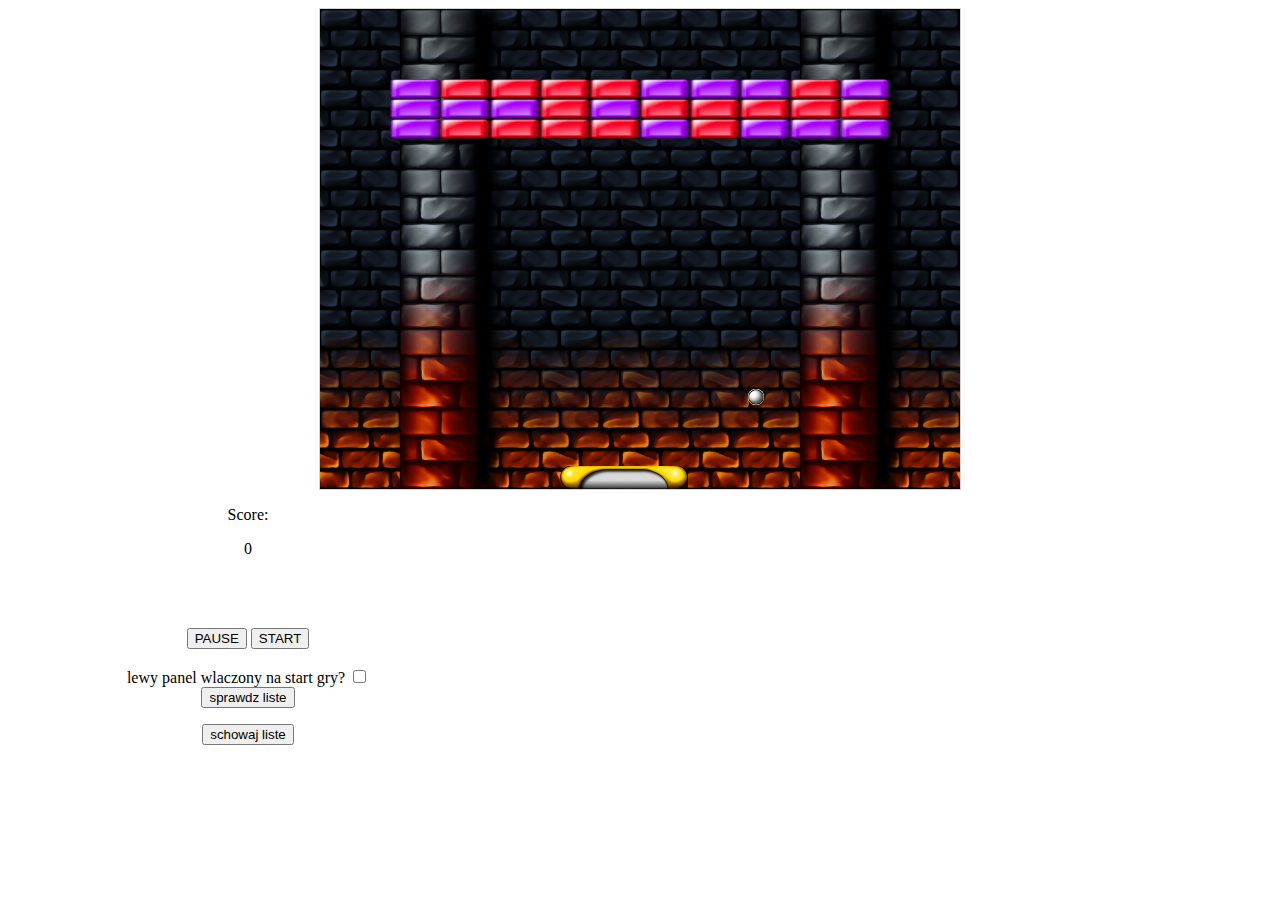
==== zajecia3/index.html @ 0dbf7e51 "zajecia3" ====
<!DOCTYPE html>
<html>
<head>
    <meta name="viewport" content="width=device-width, initial-scale=1.0" />
    <style>
        canvas {
            border: 1px solid #d3d3d3;
            background-color: #f1f1f1;
            padding-left: 0;
            padding-right: 0;
            margin-left: auto;
            margin-right: auto;
            display: block;
        }
    </style>
</head>
<body onload="startGame(640, 480)">
    <script>

        function getRandomInt(max) {
            return Math.floor(Math.random() * max);
        }

        window.indexedDB = window.indexedDB || window.mozIndexedDB || 
         window.webkitIndexedDB || window.msIndexedDB;
         
         //prefixes of window.IDB objects
         window.IDBTransaction = window.IDBTransaction || 
         window.webkitIDBTransaction || window.msIDBTransaction;
         window.IDBKeyRange = window.IDBKeyRange || window.webkitIDBKeyRange || 
         window.msIDBKeyRange
         
        if (!window.indexedDB) {
           window.alert("Your browser doesn't support a stable version of IndexedDB.")
        }

        const gameData = [];
        var db;
        var request = window.indexedDB.open("newDatabase", 1);
        
        request.onerror = function(event) {
            console.log("error: ");
         };
         
         request.onsuccess = function(event) {
            db = request.result;
            console.log("success: "+ db);
            var objectStore = db.transaction("score").objectStore("score");
            
            objectStore.openCursor().onsuccess = function(event) {
                var cursor = event.target.result;
               
                if (cursor) {
                    gameData.push(cursor.value);
                    cursor.continue();
                } 
            };
         };
         
         request.onupgradeneeded = function(event) {
            var db = event.target.result;
            var objectStore = db.createObjectStore("score", {keyPath: "id"});
            
            for (var i in gameData) {
               objectStore.add(gameData[i]);
            }
         }

         function add() {
            var date = new Date();
            var request = db.transaction(["score"], "readwrite")
            var value = {
                    id: gameData.length,
                    NICK: "NICK", 
                    DATA: date.getDate() + "-" + date.getMonth() + "-" + date.getFullYear(), 
                    PKT: score,
                    TIME: time
            }
            request.objectStore("score").add(value);

            gameData.push(value);
         }

        var rowsBeam = [];
        var mode = false; //false - mode 1; true - mode 2
        var score = 0;
        var scoreSecoundBall = 0;
        var myGamePiece;
        var leftGamePiece;
        var ball;
        var ball2;
        var paused = true;
        var time = 0;
        var backgroundImage = new Image();

        function startGame(width, height) {
            score = 0
            backgroundImage.src = "breakout_bg.png"
            scoreSecoundBall = 0;
            time = 0;
            paused = true;
            rowsBeam = []
            myGamePiece = new component(128, 23, "red", 240, height - 23, 5, false);
            if(document.getElementById("turn").checked) {
                leftGamePiece = new component(20, 100, "red", 0, 300, 5, true);
            }
            createRowBeams();
            ball = new ballCreator(8, "blue", 3);
            ball2 = new ballCreator(8, "blue", 3);
            myGameArea.start(width, height);
        }

        var myGameArea = {
            canvas: document.createElement("canvas"),
            start: function (width, height) {
                if (confirm("For mode 1 press yes for mode 2 press cancel!")) {
                    mode = false;
                } else {
                    mode = true;
                }
                this.canvas.width = width;
                this.canvas.height = height;
                time = 0;
                this.context = this.canvas.getContext("2d");
                document.body.insertBefore(this.canvas, document.body.childNodes[0]);
                this.interval = setInterval(updateGameArea, 20);
                this.timerInterval = setInterval(timer, 1000)
                window.addEventListener('keydown', function (e) {
                    myGameArea.key = e.keyCode;
                })
                window.addEventListener('keyup', function (e) {
                    myGameArea.key = false;
                    clearmove();
                })
            },
            clear: function () {
                this.context.fillRect(0, 0, this.canvas.width, this.canvas.height);
                myGameArea.context.drawImage(backgroundImage, 0, 0);
            }
        }

        function timer() {
            if(paused == false) {
                time++;
            }
        }

        function component(width, height, color, x, y, speed, vertical) {
            this.image = new Image();
            this.image.src = "bell.png";
            this.speed = speed;
            this.width = width;
            this.height = height;
            this.speedX = 0;
            this.speedY = 0;
            this.x = x;
            this.y = y;
            this.vertical = vertical;
            this.update = function () {
                ctx = myGameArea.context;
                ctx.drawImage(this.image, this.x, this.y);
            }
            this.newPos = function () {
                if(vertical) {
                    if(this.speedY < 0) {
                        if(this.y > 0) {
                            this.y += this.speedY * this.speed;
                        }
                    } else {
                        if(myGameArea.canvas.height > this.y + this.height) {
                            this.y += this.speedY * this.speed;
                        }
                    }
                } else {
                    if(this.speedX < 0) {
                        if(this.x > 0) {
                            this.x += this.speedX * this.speed;
                        }
                    } else {
                        if(myGameArea.canvas.width > this.x + this.width) {
                            this.x += this.speedX * this.speed;
                        }
                    }
                }
            }
        }

        function ballCreator(radius, color, speed) {
            this.image = new Image();
            this.image.src = "ball.png";
            this.copies = [];
            this.radius = radius;
            this.speed = speed;
            this.x = getRandomInt(500 - this.radius * 2) + this.radius;
            var beam = rowsBeam[rowsBeam.length - 1];
            this.y = getRandomInt(400 - beam.y - beam.height) + (beam.y + beam.height) + this.radius;
            for(var i = 0; i < 5; i ++) {
                this.copies.push(
                    {
                        x: this.x,
                        y: this.y
                    }
                );
            }
            var startX = Math.random() < 0.5 ? -1 : 1;
            var startY = Math.random() < 0.5 ? -1 : 1;
            this.speedX = speed * startX;
            this.speedY = speed * startY;
            this.update = function () {
                for(var i = 4; i >= 0; i--) {
                    ctx = myGameArea.context;
                    ctx.fillStyle = 'rgba(255,255,255,'+ (0.8/i).toString() +')';
                    ctx.beginPath();
                    ctx.arc(this.copies[i].x, this.copies[i].y, radius, 0, 2 * Math.PI);
                    ctx.closePath();    
                    ctx.fill();
                }
                ctx = myGameArea.context;
                ctx.drawImage(this.image, this.x - this.radius, this.y - this.radius);
            }

            this.newPos = function () {
                if(this.speedX < 0) {
                    if(this.x - this.radius < 0) {
                        this.speedX *= -1;
                    }
                } else {
                    if(myGameArea.canvas.width < this.x + this.radius) {
                        this.speedX *= -1;
                    }
                }
                if(this.speedY < 0) {
                    if(this.y - this.radius < 0) {
                        this.speedY *= -1;
                    }
                } else {
                    if(myGameArea.canvas.height < this.y + this.radius) {
                        gameLost();
                    }
                }
                for(var i = 4; i > 0; i--) {
                    this.copies[i].x = this.copies[i - 1].x;
                    this.copies[i].y = this.copies[i - 1].y;
                }
                this.copies[0].x = this.x;
                this.copies[0].y = this.y;
                this.x += this.speedX;
                this.y += this.speedY;
            }
            this.colision = function (otherobj) {
                if(otherobj instanceof createBeam || otherobj instanceof component) {
                    var hited = false;
                    var hitedX = false;
                    if (this.y + this.radius > otherobj.y && this.y - this.radius < otherobj.y + otherobj.height) {
                        if (this.x > otherobj.x && this.x < otherobj.x + otherobj.width) {
                            this.speedY *= -1;
                            if(this.speedY < 0) {
                                hitedX = true;
                                this.y -= 5;
                            } else {
                                this.y += 5;
                            }
                            hited = true;
                        }
                    }
                    if (this.x + this.radius > otherobj.x && this.x - this.radius < otherobj.x + otherobj.width) {
                        if (this.y > otherobj.y && this.y < otherobj.y + otherobj.height) {
                            this.speedX *= -1;
                            if(this.speedX < 0) {
                                this.x -= 5;
                            } else {
                                this.x += 5;
                            }
                            hited = true;
                        }
                    }
                    if(hited) {
                        if(otherobj instanceof createBeam) {
                            otherobj.hitted();
                        } else if(otherobj == myGamePiece){
                            if(hitedX) {
                                this.hittedX(otherobj)
                            }
                        }
                    }
                } else {
                    var dx = this.x - otherobj.x;
                    var dy = this.y - otherobj.y;
                    var distance = Math.sqrt(dx * dx + dy * dy);
                    if (distance < this.radius + otherobj.radius) {
                        this.speedY *= -1;
                        this.speedX *= -1;
                    }
                }
            }

            this.hittedX = function (otherobj) {
                var p = (this.x - otherobj.x) / otherobj.width;
                if( p >= 0 && p <= 0.1) {
                    if(this.speedX < 0) {
                        this.speedX = -this.speed * 3;
                    } else {
                        this.speedX = this.speed * 3;
                    }
                } else if( p > 0.1 && p <= 0.3) {
                    if(this.speedX < 0) {
                        this.speedX = -this.speed * 2;
                    } else {
                        this.speedX = this.speed * 2;
                    }
                }
                else if( p > 0.3 && p <= 0.4) {
                    if(this.speedX < 0) {
                        this.speedX = -this.speed * 1.5;
                    } else {
                        this.speedX = this.speed * 1.5;
                    }
                }
                else if( p > 0.4 && p <= 0.6) {
                    if(this.speedX < 0) {
                        this.speedX = -this.speed * 1;
                    } else {
                        this.speedX = this.speed * 1;
                    }
                } else if( p > 0.6 && p <= 0.7) {
                    if(this.speedX < 0) {
                        this.speedX = -this.speed * 1.5;
                    } else {
                        this.speedX = this.speed * 1.5;
                    }
                } else if( p > 0.7 && p <= 0.9) {
                    if(this.speedX < 0) {
                        this.speedX = -this.speed * 2;
                    } else {
                        this.speedX = this.speed * 2;
                    }
                } else if( p > 0.8 && p <= 1) {
                    if(this.speedX < 0) {
                        this.speedX = -this.speed * 3;
                    } else {
                        this.speedX = this.speed * 3;
                    }
                }
            }
        }

        function createRowBeams() {
            var width = 50;
            var height = 20;
            for (let i = 0; i < 3; i++) {
                var y = 70 + height * i;
                for(let j = 0; j < 10; j++) {
                    var x = 70 + width * j;
                    rowsBeam.push(new createBeam(width, height, x, y));
                }
            }
        }

        function createBeam(width, height, x, y) {
            this.type = type(); //true - A; false - B
            this.image = new Image();
            if(this.type) {
                this.image.src = "redblock.png"
            } else {
                this.image.src = "bblock.png"
            }
            this.show = true;
            this.width = width;
            this.height = height;
            this.x = x;
            this.y = y;
            this.update = function () {
                ctx = myGameArea.context;
                ctx.drawImage(this.image, this.x, this.y, this.width, this.height);
            }

            this.hitted = function () {
                this.show = false;
                if(!this.type) {
                    scoreSecoundBall += 1;
                }
                score += 1;
            }

            function type() {
                if(Math.random() < 0.5){
                    return true;
                }
                return false;
            }
        }

        function moveleft() {
            myGamePiece.speedX = -1;
        }

        function moveright() {
            myGamePiece.speedX = 1;
        }

        function moveUp() {
            leftGamePiece.speedY = -1;
        }

        function moverDown() {
            leftGamePiece.speedY = 1;
        }

        function clearmove() {
            myGamePiece.speedX = 0;
            myGamePiece.speedY = 0;
            if(leftGamePiece != null) {
                leftGamePiece.speedX = 0;
                leftGamePiece.speedY = 0;
            }
        }

        function updateGameArea() {
            myGameArea.clear();
            if(myGameArea.key) {
                if (myGameArea.key == 37) { moveleft(); }
                if (myGameArea.key == 39) { moveright(); }
                if(leftGamePiece != null) {
                    if (myGameArea.key == 38) { moveUp(); }
                    if (myGameArea.key == 40) { moverDown(); }
                }
            } 
            if(!paused) {
                checkCollision();
                newPosition();
            }
            update();
            checkIfGameEnded();
            document.getElementById("score").innerHTML = score;
        }

        function checkCollision() {
            rowsBeam.forEach (function(item, index, array) {
                    if(item.show) {
                        ball.colision(item);
                        if(scoreSecoundBall >= 5) {
                            ball2.colision(item);
                        }
                    }
                }
            )
            if(scoreSecoundBall >= 5) {
                ball.colision(ball2);
                ball2.colision(ball);
            }
            ball.colision(myGamePiece);
            if(scoreSecoundBall >= 5) {
                ball2.colision(myGamePiece);
            }
            if(leftGamePiece != null) {
                ball.colision(leftGamePiece);
                if(scoreSecoundBall >= 5) {
                    ball2.colision(leftGamePiece);
                }
            }
        }

        function newPosition() {
            ball.newPos();
            if(scoreSecoundBall >= 5) {
                ball2.newPos();
            }
            myGamePiece.newPos();
            if(leftGamePiece != null) {
                leftGamePiece.newPos();
            }
        }

        function update() {
            rowsBeam.forEach (function(item, index, array) {
                    if(item.show) {
                        item.update();
                    }
                })
            ball.update();
            if(scoreSecoundBall >= 5) {
                ball2.update();
            }
            myGamePiece.update();
            if(leftGamePiece != null) {
                leftGamePiece.update();
            }
        }

        function gameLost() {
            window.alert("Przegrales");
            add();
            clearInterval(myGameArea.interval);
            clearInterval(myGameArea.timerInterval);
            startGame(640, 480);
        }

        function checkIfGameEnded() {
            if(checkWinCondition()) {
                add();
                window.alert("wygrałes");
                clearInterval(myGameArea.interval);
                clearInterval(myGameArea.timerInterval);
                startGame(640, 480);
            }
        }

        function checkWinCondition() {
            var won = true;
            rowsBeam.forEach (function(item, index, array) {
                if(item.show) {
                    won = false;
                }
            });
            return won;
        }

        function pause() {
            paused = true;

        }

        function start() {
            paused = false;
        }

        function checkList() {
            var text = "";
            for (var i = 0; i < gameData.length; ++i) {
                text += "id " + gameData[i].id + " " + 
                "NICK " + gameData[i].NICK+ " " +  
                "DATA " + gameData[i].DATA + " " +
                "PKT " + gameData[i].PKT + " " +
                "TIME " + gameData[i].TIME + "<br>";
            }
            document.getElementById("list").innerHTML = text;
        }

        function hide() {
            document.getElementById("list").innerHTML = "";
        }
        
    </script>
    <div style="text-align:center;width:480px;">
        <p>Score:</p>
        <p id="score"></p><br>
        <button onmousedown="moveleft()" onmouseup="clearmove()" ontouchstart="moveleft()" style="display: none;">LEFT</button>
        <button onmousedown="moveright()" onmouseup="clearmove()" ontouchstart="moveright()" style="display: none;">RIGHT</button><br><br>
        <button onclick="pause()">PAUSE</button>
        <button onclick="start()">START</button><br><br>
        lewy panel wlaczony na start gry?
        <input id="turn" type="checkbox"><br>
        <button onClick="checkList()">sprawdz liste</button>
        <div>
            <p id="list"></p>
            <button onclick="hide()">schowaj liste</button>
        </div>
    </div>

    
</body>
</html>
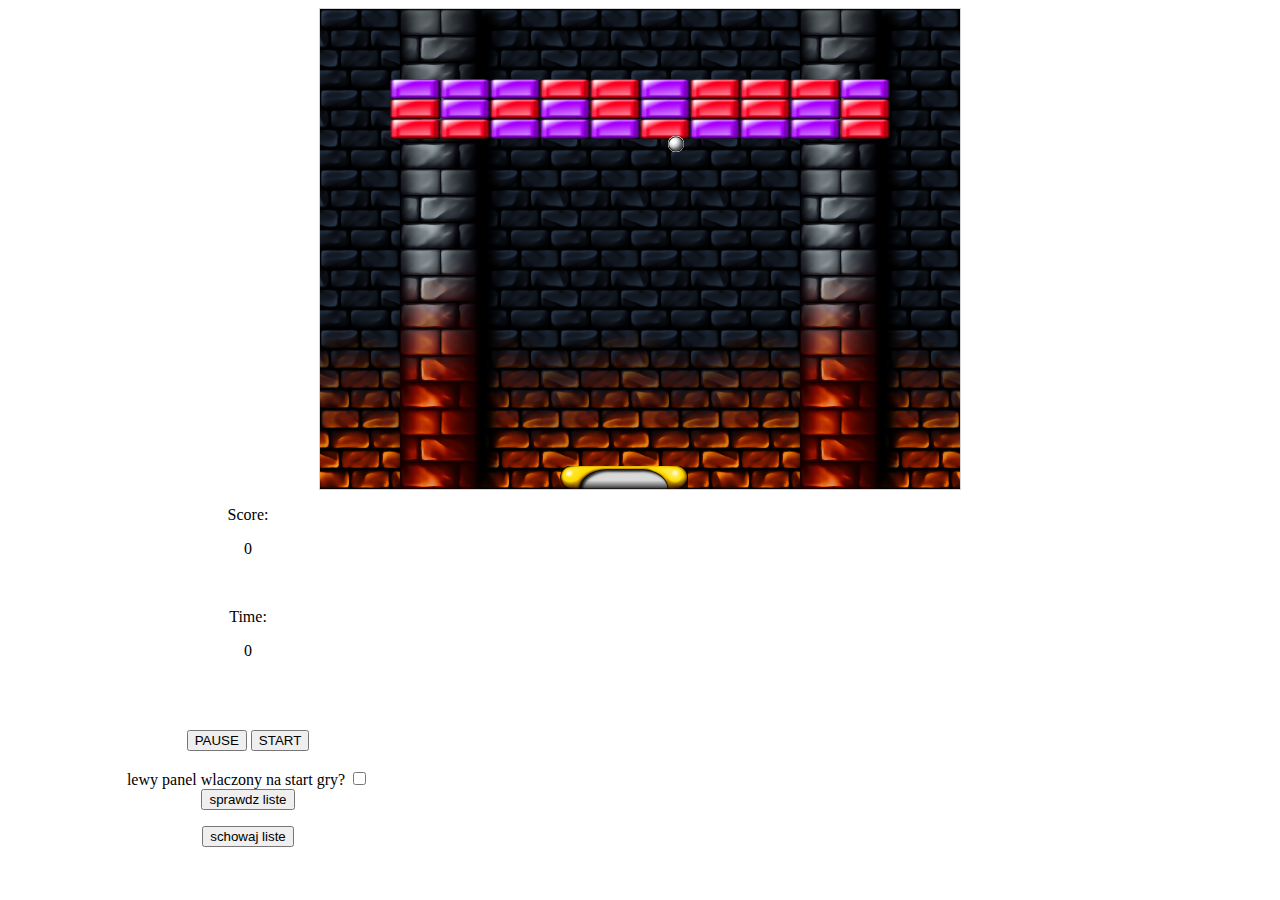
==== commit 3a52076a: "add modes" ====
--- a/zajecia3/index.html
+++ b/zajecia3/index.html
@@ -81,6 +81,8 @@
             gameData.push(value);
          }
 
+        var rowsWidth = 50;
+        var rowsHeight = 20;
         var rowsBeam = [];
         var mode = false; //false - mode 1; true - mode 2
         var score = 0;
@@ -94,12 +96,13 @@
         var backgroundImage = new Image();
 
         function startGame(width, height) {
-            score = 0
-            backgroundImage.src = "breakout_bg.png"
+            score = 0;
+            backgroundImage.src = "breakout_bg.png";
             scoreSecoundBall = 0;
             time = 0;
+            document.getElementById("time").innerHTML = time;
             paused = true;
-            rowsBeam = []
+            rowsBeam = [];
             myGamePiece = new component(128, 23, "red", 240, height - 23, 5, false);
             if(document.getElementById("turn").checked) {
                 leftGamePiece = new component(20, 100, "red", 0, 300, 5, true);
@@ -142,7 +145,66 @@
         function timer() {
             if(paused == false) {
                 time++;
-            }
+                document.getElementById("time").innerHTML = time;
+                if(myGameArea.mode) {
+                    if(time % 20 == 0) {
+                        updateModeTwo();
+                    }
+                } else {
+                    updateModeOne();
+                }
+            }
+        }
+
+        function updateModeOne() {
+            var add = 3;
+            var max = 25;
+            var min = 0;
+            var count = 0;
+            rowsBeam.forEach(function(item, index, array) {
+                if(item.show) {
+                    count += 1;
+                }
+            });
+            if (count < max && count > min) {
+                var modulo = getRandomInt(10);
+                if(count % modulo == 0) {
+                    if(count + add <= max) {
+                        showRandomBrick(add);
+                    } else {
+                        showRandomBrick(max - count);
+                    }
+                }
+            } else if(count <= min) {
+                showRandomBrick(max - count);
+            }
+        }
+
+        function showRandomBrick(num) {
+            var i = 0;
+            var added = 0;
+            var tmp = [];
+            rowsBeam.forEach(function(item, index, array) {
+                if(!item.show) {
+                    tmp.push(index);
+                }
+            })
+            for(var i = 0; i < num; i++) {
+                var random = getRandomInt(tmp.length);
+                rowsBeam[tmp[random]].show = true;
+                tmp.slice(random,1);
+            }
+        }
+
+        function updateModeTwo() {
+            rowsBeam.forEach(function(item, index, array) {
+                item.down();
+            })
+            var y = 70;
+            for(let j = 0; j < 10; j++) {
+                var x = 70 + rowsWidth * j;
+                rowsBeam.push(new createBeam(rowsWidth, rowsHeight, x, y));
+            } 
         }
 
         function component(width, height, color, x, y, speed, vertical) {
@@ -191,9 +253,26 @@
             this.copies = [];
             this.radius = radius;
             this.speed = speed;
-            this.x = getRandomInt(500 - this.radius * 2) + this.radius;
-            var beam = rowsBeam[rowsBeam.length - 1];
-            this.y = getRandomInt(400 - beam.y - beam.height) + (beam.y + beam.height) + this.radius;
+            var i = 0;
+            do {
+                i = 0;
+                this.x = getRandomInt(500 - this.radius * 2) + this.radius;
+                this.y = getRandomInt(400 - this.radius * 2)  + this.radius;
+                rowsBeam.forEach(function(item, index, array) {
+                    if(item.show) {
+                        if (this.y + this.radius > item.y && this.y - this.radius < item.y + item.height) {
+                            if (this.x > item.x && this.x < item.x + item.width) {
+                                i = 1;
+                            }
+                        }
+                        if (this.x + this.radius > item.x && this.x - this.radius < item.x + item.width) {
+                            if (this.y > item.y && this.y < item.y + item.height) {
+                                i = 1;
+                            }
+                        }
+                    }
+                });
+            } while( i > 0)
             for(var i = 0; i < 5; i ++) {
                 this.copies.push(
                     {
@@ -345,13 +424,11 @@
         }
 
         function createRowBeams() {
-            var width = 50;
-            var height = 20;
             for (let i = 0; i < 3; i++) {
-                var y = 70 + height * i;
+                var y = 70 + rowsHeight * i;
                 for(let j = 0; j < 10; j++) {
-                    var x = 70 + width * j;
-                    rowsBeam.push(new createBeam(width, height, x, y));
+                    var x = 70 + rowsWidth * j;
+                    rowsBeam.push(new createBeam(rowsWidth, rowsHeight, x, y));
                 }
             }
         }
@@ -374,6 +451,10 @@
                 ctx.drawImage(this.image, this.x, this.y, this.width, this.height);
             }
 
+            this.down = function () {
+                this.y += this.height;
+            }
+
             this.hitted = function () {
                 this.show = false;
                 if(!this.type) {
@@ -544,6 +625,8 @@
     <div style="text-align:center;width:480px;">
         <p>Score:</p>
         <p id="score"></p><br>
+        <p>Time:</p>
+        <p id="time"></p><br>
         <button onmousedown="moveleft()" onmouseup="clearmove()" ontouchstart="moveleft()" style="display: none;">LEFT</button>
         <button onmousedown="moveright()" onmouseup="clearmove()" ontouchstart="moveright()" style="display: none;">RIGHT</button><br><br>
         <button onclick="pause()">PAUSE</button>
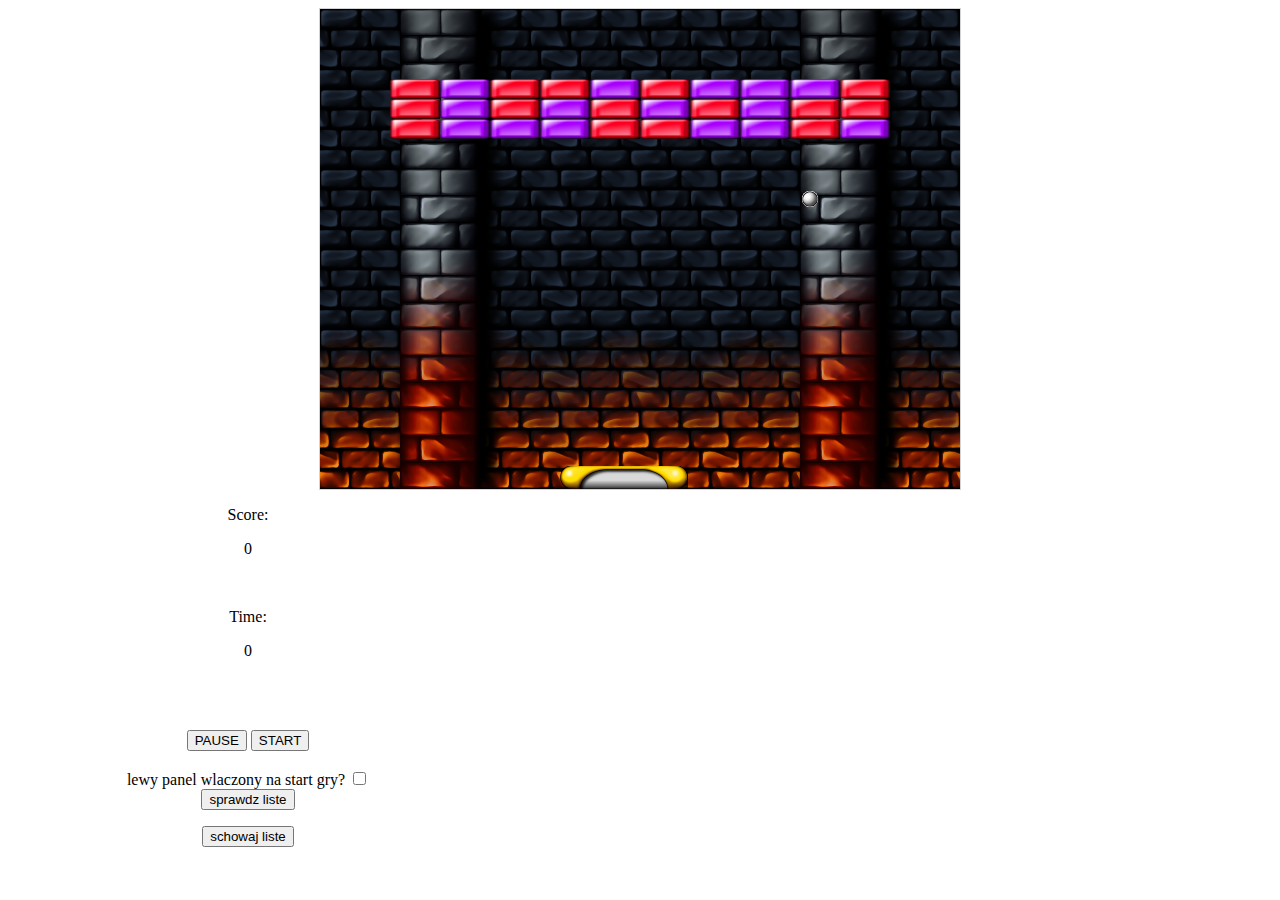
==== commit 5d5bc4c2: "repair modes" ====
--- a/zajecia3/index.html
+++ b/zajecia3/index.html
@@ -146,7 +146,7 @@
             if(paused == false) {
                 time++;
                 document.getElementById("time").innerHTML = time;
-                if(myGameArea.mode) {
+                if(mode) {
                     if(time % 20 == 0) {
                         updateModeTwo();
                     }
@@ -256,8 +256,8 @@
             var i = 0;
             do {
                 i = 0;
-                this.x = getRandomInt(500 - this.radius * 2) + this.radius;
-                this.y = getRandomInt(400 - this.radius * 2)  + this.radius;
+                this.x = getRandomInt(640 - this.radius * 2) + this.radius;
+                this.y = getRandomInt(380 - this.radius * 2)  + this.radius;
                 rowsBeam.forEach(function(item, index, array) {
                     if(item.show) {
                         if (this.y + this.radius > item.y && this.y - this.radius < item.y + item.height) {
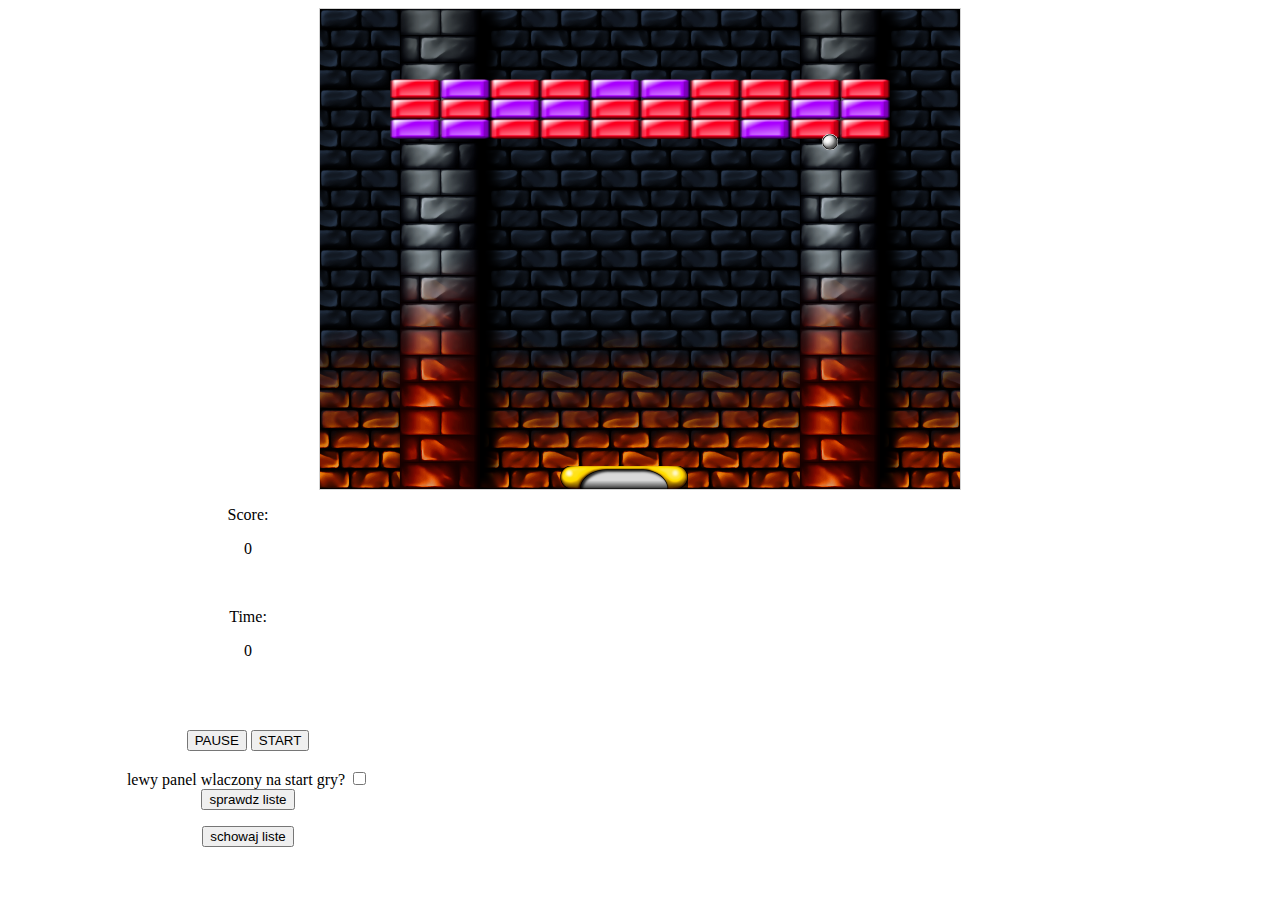
==== commit 24b553de: "repair modes" ====
--- a/zajecia3/index.html
+++ b/zajecia3/index.html
@@ -167,7 +167,7 @@
                 }
             });
             if (count < max && count > min) {
-                var modulo = getRandomInt(10);
+                var modulo = getRandomInt(10) + 1;
                 if(count % modulo == 0) {
                     if(count + add <= max) {
                         showRandomBrick(add);
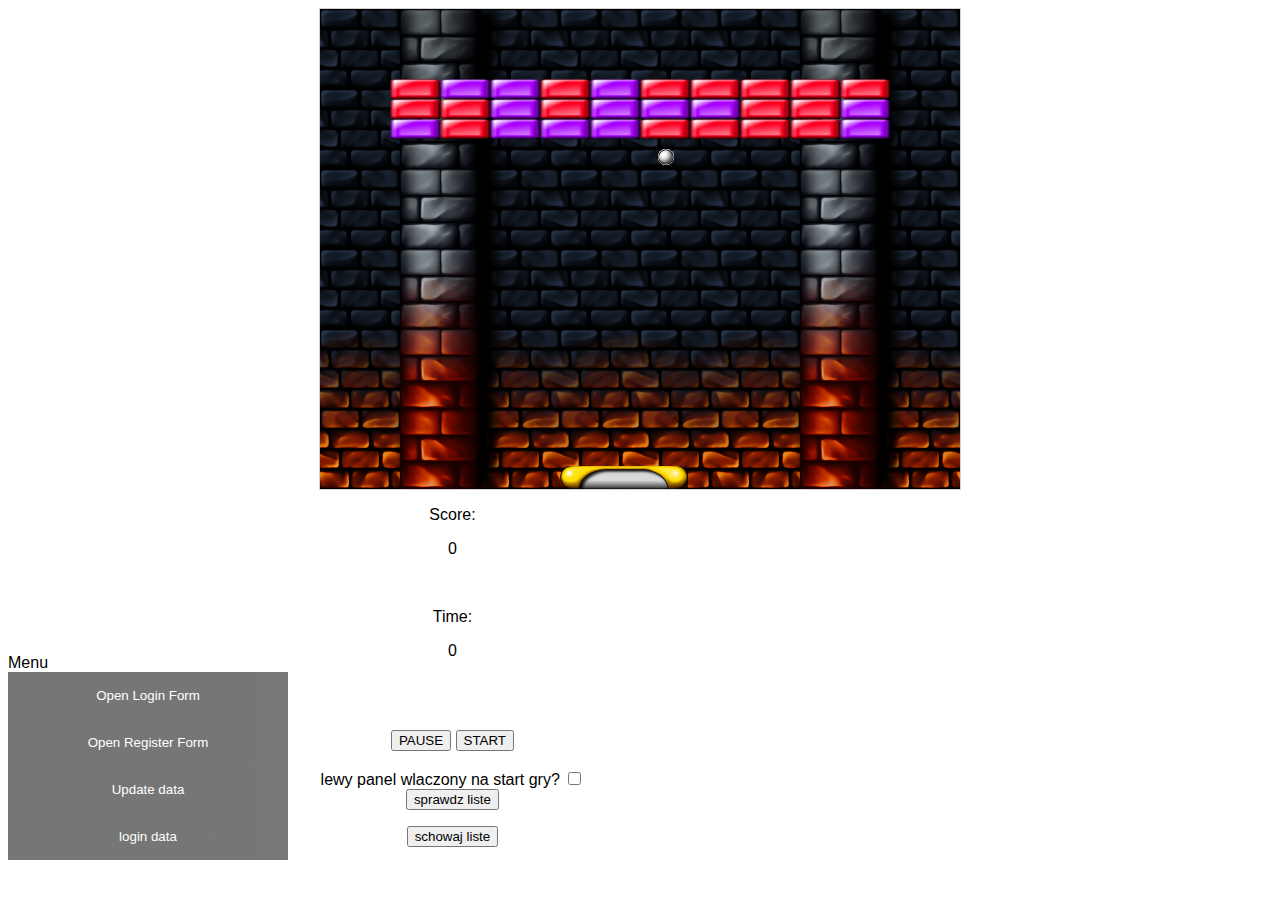
==== commit 0c235e27: "zadanie3" ====
--- a/zajecia3/index.html
+++ b/zajecia3/index.html
@@ -2,6 +2,7 @@
 <html>
 <head>
     <meta name="viewport" content="width=device-width, initial-scale=1.0" />
+    <link rel="stylesheet" href="style.css">
     <style>
         canvas {
             border: 1px solid #d3d3d3;
@@ -16,6 +17,46 @@
 </head>
 <body onload="startGame(640, 480)">
     <script>
+
+        class Server {
+            config = {
+                Register_Link: "link1", 
+                Login_Link: "link1", 
+                Upload_Data_Link: "link1", 
+                Download_Data_Link: "link1"
+            }
+
+            constructor() {}
+
+            login(login, password) {
+                return ""
+            }
+
+            register(login, password) {
+                
+            }
+
+            get download() {
+                return ""
+            }
+
+            upload(data) {}
+        }
+
+        var config = {
+            Register_Link: "link1", 
+            Login_Link: "link1", 
+            Upload_Data_Link: "link1", 
+            Download_Data_Link: "link1"
+        }
+
+        class ServerConnection {
+            constructor() {
+                this.connection = new ActiveXObject("ADODB.Connection") ;
+                var connectionstring="Data Source=<server>;Initial Catalog=<catalog>;User ID=<user>;Password=<password>;Provider=SQLOLEDB";
+                this.connection.Open(connectionstring);
+            }
+        }
 
         function getRandomInt(max) {
             return Math.floor(Math.random() * max);
@@ -69,8 +110,15 @@
          function add() {
             var date = new Date();
             var request = db.transaction(["score"], "readwrite")
+            var mod = "";
+            if(mode) {
+                mod = "TWO"
+            } else {
+                mod = "ONE"
+            }
             var value = {
                     id: gameData.length,
+                    TRYB_GRY: mod.toString(),
                     NICK: "NICK", 
                     DATA: date.getDate() + "-" + date.getMonth() + "-" + date.getFullYear(), 
                     PKT: score,
@@ -105,7 +153,7 @@
             rowsBeam = [];
             myGamePiece = new component(128, 23, "red", 240, height - 23, 5, false);
             if(document.getElementById("turn").checked) {
-                leftGamePiece = new component(20, 100, "red", 0, 300, 5, true);
+                leftGamePiece = new component(23, 128, "red", 0, 300, 5, true);
             }
             createRowBeams();
             ball = new ballCreator(8, "blue", 3);
@@ -209,7 +257,11 @@
 
         function component(width, height, color, x, y, speed, vertical) {
             this.image = new Image();
-            this.image.src = "bell.png";
+            if(vertical) {
+                this.image.src = "bell_rotate.png";
+            } else {
+                this.image.src = "bell.png";
+            }
             this.speed = speed;
             this.width = width;
             this.height = height;
@@ -609,6 +661,7 @@
             var text = "";
             for (var i = 0; i < gameData.length; ++i) {
                 text += "id " + gameData[i].id + " " + 
+                "MODE " + gameData[i].TRYB_GRY + " " + 
                 "NICK " + gameData[i].NICK+ " " +  
                 "DATA " + gameData[i].DATA + " " +
                 "PKT " + gameData[i].PKT + " " +
@@ -620,9 +673,33 @@
         function hide() {
             document.getElementById("list").innerHTML = "";
         }
+
+        function openLoginForm() {
+            document.getElementById("lognForm").style.display = "block";
+        }
+
+        function closeLoginForm() {
+            document.getElementById("lognForm").style.display = "none";
+        }
+
+        function openRegisterForm() {
+            document.getElementById("registerForm").style.display = "block";
+        }
+
+        function closeRegisterForm() {
+            document.getElementById("registerForm").style.display = "none";
+        }
+
         
     </script>
-    <div style="text-align:center;width:480px;">
+    <div class="vertical-menu" style="display: inline-block;">
+        <p>Menu</a>
+        <button onclick="openLoginForm()">Open Login Form</button>
+        <button onclick="openRegisterForm()">Open Register Form</button>
+        <button >Update data</button>
+        <button >login data</button>
+      </div>
+    <div style="text-align:center;width:480px;display: inline-block;">
         <p>Score:</p>
         <p id="score"></p><br>
         <p>Time:</p>
@@ -639,7 +716,34 @@
             <button onclick="hide()">schowaj liste</button>
         </div>
     </div>
-
+    <div class="form-popup-login" id="lognForm">
+        <form class="form-container">
+          <h1>Login</h1>
+      
+          <label for="email"><b>Email</b></label>
+          <input type="text" placeholder="Enter Email" name="email" required>
+      
+          <label for="psw"><b>Password</b></label>
+          <input type="password" placeholder="Enter Password" name="psw" required>
+      
+          <button type="submit" class="btn">Login</button>
+          <button type="button" class="btn cancel" onclick="closeLoginForm()">close</button>
+        </form>
+    </div>
+    <div class="form-popup-register" id="registerForm">
+        <form class="form-container">
+          <h1>Register</h1>
+      
+          <label for="email"><b>Email</b></label>
+          <input type="text" placeholder="Enter Email" name="email" required>
+      
+          <label for="psw"><b>Password</b></label>
+          <input type="password" placeholder="Enter Password" name="psw" required>
+      
+          <button type="submit" class="btn">Register</button>
+          <button type="button" class="btn cancel" onclick="closeRegisterForm()">close</button>
+        </form>
+    </div>
     
 </body>
 </html>--- a/zajecia3/style.css
+++ b/zajecia3/style.css
@@ -0,0 +1,99 @@
+body {font-family: Arial, Helvetica, sans-serif;}
+* {box-sizing: border-box;}
+
+.close-button {
+    background-color: #555;
+    display: none;
+    color: red;
+    padding: 16px 20px;
+    border: none;
+    cursor: pointer;
+    opacity: 0.8;
+    position: fixed;
+    bottom: 23px;
+    right: 28px;
+    width: 280px;
+  }
+  
+
+/* The popup form - hidden by default */
+.form-popup-login {
+  display: none;
+  position: fixed;
+  bottom: 0;
+  right: 15px;
+  border: 3px solid #f1f1f1;
+  z-index: 9;
+}
+
+.form-popup-register {
+  display: none;
+  position: fixed;
+  bottom: 0;
+  right: 330px;
+  border: 3px solid #f1f1f1;
+  z-index: 9;
+}
+
+
+/* Add styles to the form container */
+.form-container {
+  max-width: 300px;
+  padding: 10px;
+  background-color: white;
+}
+
+/* Full-width input fields */
+.form-container input[type=text], .form-container input[type=password] {
+  width: 100%;
+  padding: 15px;
+  margin: 5px 0 22px 0;
+  border: none;
+  background: #f1f1f1;
+}
+
+/* When the inputs get focus, do something */
+.form-container input[type=text]:focus, .form-container input[type=password]:focus {
+  background-color: #ddd;
+  outline: none;
+}
+
+/* Set a style for the submit/login button */
+.form-container .btn {
+  background-color: #04AA6D;
+  color: white;
+  padding: 16px 20px;
+  border: none;
+  cursor: pointer;
+  width: 100%;
+  margin-bottom:10px;
+  opacity: 0.8;
+}
+
+/* Add a red background color to the cancel button */
+.form-container .cancel {
+  background-color: red;
+}
+
+/* Add some hover effects to buttons */
+.form-container .btn:hover, .open-button:hover, .close-button:hover {
+  opacity: 1;
+}
+
+.vertical-menu {
+  width: 200px; /* Set a width if you like */
+}
+
+.vertical-menu button {
+  background-color: #555;
+  color: white;
+  padding: 16px 20px;
+  border: none;
+  cursor: pointer;
+  opacity: 0.8;
+  width: 280px;
+}
+
+.vertical-menu button:hover {
+  background-color: #ccc; /* Dark grey background on mouse-over */
+}